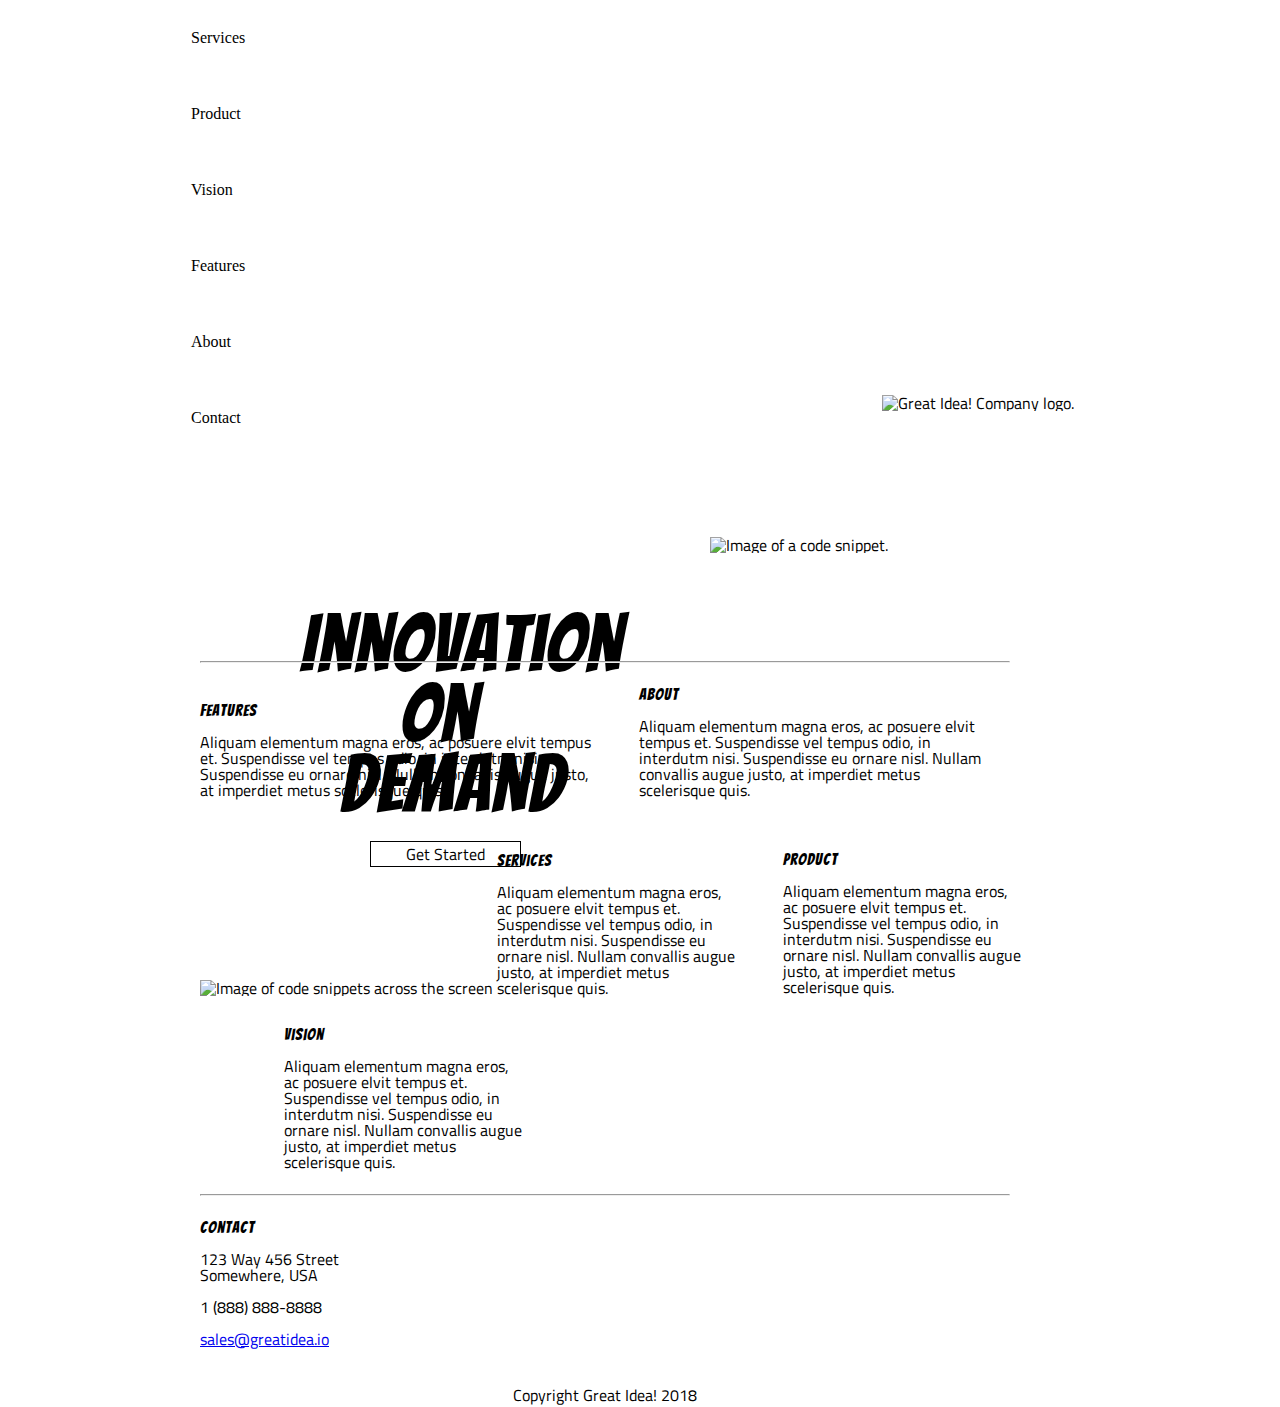
==== great-idea/index.html @ 58a05f1a "i am still completing project" ====
<!doctype html>

<html lang="en">
<head>
  <meta charset="utf-8">

  <title>Great Idea!</title>

  <link href="https://fonts.googleapis.com/css?family=Bangers|Titillium+Web" rel="stylesheet">
  <link rel="stylesheet" href="css/index.css">

  <!--[if lt IE 9]>
    <script src="https://cdnjs.cloudflare.com/ajax/libs/html5shiv/3.7.3/html5shiv.js"></script>
  <![endif]-->
</head>

<body>
        <nav>
          <a href:"#">Services</a>
          <a href:"#">Product</a>
          <a href:"#">Vision</a>
          <a href:"#">Features</a>
          <a href:"#">About</a>
          <a href:"#'>Contact</a>
          </nav>
        
          
          
          
          <img class="logo" src="img/logo.png" alt="Great Idea! Company logo.">
          <div class="container">
          <h1 class="oneh">
          Innovation
          </h1>
          <h1 class="twoh">
          On
          </h1>
          <h1 class="threeh">
          Demand
          </h1>
          <h6 id="start">Get Started</h6>
          </div>
        
          
          <img class="logo2" src="img/header-img.png" alt="Image of a code snippet.">
          <section class="info">
          <hr>
          <div class="container-two">
          <br>
          <h4>Features</h4>
          <p>Aliquam elementum magna eros, ac posuere elvit tempus et. Suspendisse vel tempus odio, in interdutm nisi. Suspendisse eu ornare nisl. Nullam convallis augue justo, at imperdiet metus scelerisque quis.</p>
          </br>
          </div>
          <div class="container-three">
          <br>
          <h4>About</h4>
          <p>Aliquam elementum magna eros, ac posuere elvit tempus et. Suspendisse vel tempus odio, in interdutm nisi. Suspendisse eu ornare nisl. Nullam convallis augue justo, at imperdiet metus scelerisque quis.</p>
          </br>
          </div>
          <img class="middle-img" src="img/mid-page-accent.jpg" alt="Image of code snippets across the screen">
          <div class="container-four">
          
          <h4>Services</h4>
          <p>Aliquam elementum magna eros, ac posuere elvit tempus et. Suspendisse vel tempus odio, in interdutm nisi. Suspendisse eu ornare nisl. Nullam convallis augue justo, at imperdiet metus scelerisque quis.</p>  
        </div>
        <div class="container-five">
          <br>
          <h4>Product</h4>
          <p>Aliquam elementum magna eros, ac posuere elvit tempus et. Suspendisse vel tempus odio, in interdutm nisi. Suspendisse eu ornare nisl. Nullam convallis augue justo, at imperdiet metus scelerisque quis.</p>
        </br>
        </div>
        <div class="container-six">
          <br>
          <h4>Vision</h4>
          <p>Aliquam elementum magna eros, ac posuere elvit tempus et. Suspendisse vel tempus odio, in interdutm nisi. Suspendisse eu ornare nisl. Nullam convallis augue justo, at imperdiet metus scelerisque quis.</p>
        </br>
        </div>
        <br>
        <hr>
        </br>
        <footer>
          <h4>Contact</h4>
          123 Way 456 Street
          <address>
          Somewhere, USA
          </address>
          <br>
          1 (888) 888-8888
        </br>
        <br>
          <a href="#">sales@greatidea.io</a>
        </br>
        
          <h6 class="copyR">Copyright Great Idea! 2018</h6>
          </section>
        </footer>

  <!-- Copy and paste your HTML from the first UI project here -->
    
  
</body>
</html>
---- great-idea/css/index.css ----
/* http://meyerweb.com/eric/tools/css/reset/ 
   v2.0 | 20110126
   License: none (public domain)
*/

html, body, div, span, applet, object, iframe,
h1, h2, h3, h4, h5, h6, p, blockquote, pre,
a, abbr, acronym, address, big, cite, code,
del, dfn, em, img, ins, kbd, q, s, samp,
small, strike, strong, sub, sup, tt, var,
b, u, i, center,
dl, dt, dd, ol, ul, li,
fieldset, form, label, legend,
table, caption, tbody, tfoot, thead, tr, th, td,
article, aside, canvas, details, embed, 
figure, figcaption, footer, header, hgroup, 
menu, nav, output, ruby, section, summary,
time, mark, audio, video {
	margin: 0;
	padding: 0;
	border: 0;
	font-size: 100%;
	font: inherit;
	vertical-align: baseline;
}
/* HTML5 display-role reset for older browsers */
article, aside, details, figcaption, figure, 
footer, header, hgroup, menu, nav, section {
	display: block;
}
body {
	line-height: 1;
}
ol, ul {
	list-style: none;
}
blockquote, q {
	quotes: none;
}
blockquote:before, blockquote:after,
q:before, q:after {
	content: '';
	content: none;
}
table {
	border-collapse: collapse;
	border-spacing: 0;
}

/* Set every element's box-sizing to border-box */
* {
    box-sizing: border-box;
}

html, body {
    height: 100%;
    font-family: 'Titillium Web', sans-serif;
}

h1, h2, h3, h4, h5 {
    font-family: 'Bangers', cursive;
    letter-spacing: 1px;
    margin-bottom: 15px;
}

/* Copy and paste your work from yesterday here and start to refactor into flexbox */

html {
	display: flex;
	max-width: 94.5%;
	padding-left: 200px;
	padding-right: 200px;
}



/* Navagation */

nav a {
	display: flex;
	padding: 30px;
	position:relative; 
	right: 39px;
	font-family: auto;

}

img.logo {
	display: inline-block;
	margin: 12px;
	position: relative;
	left: 670px;
	bottom: 73px;

}

/* Content */

.info {
	position: relative;
	bottom: 125px;
}

.container {
	position: relative;
	top: 120px;
	line-height: 345%;
}


 .oneh {
	position: relative;
	left: 100px;
	font-size: 80px;
	
}

.twoh {
	position: relative;
	left: 200px;
	font-size: 80px;
}

.threeh {
	position: relative;
	left: 140px;
	font-size: 80px;

}
#start {
	display: inline;
	position: relative;
	left: 170px;
	width: 150px;
	height: 60px;
	padding-left: 35px;
	padding-right: 35px;
	box-sizing: content-box;
	border: 1px solid black
	
	
}

.logo2 {
	display: inline-block;
	position: relative;
	left: 510px;
	bottom: 225px;
}


.container-two{
	display: inline-block;
	width: 50%;
}

.container-three{
	display: inline-block;
	width: 44%;
	height: 150px;
	position: relative;
	left: 30px;
	
}

.container-four{
	display: inline-block;
	width: 30%;
	height: 10px;
}

.container-five{
	display: inline-block;
	width: 30%;
	height: 100px;
	position: relative;
	left: 39px;
	top: 15px;
}

.container-six{
	display: inline-block;
	width: 30%;
	height: 190px;
	position: relative;
	left: 84px;
	top: 15px;
}

.copyR{
	position: relative;
	top: 40px;
	text-align: center;
}
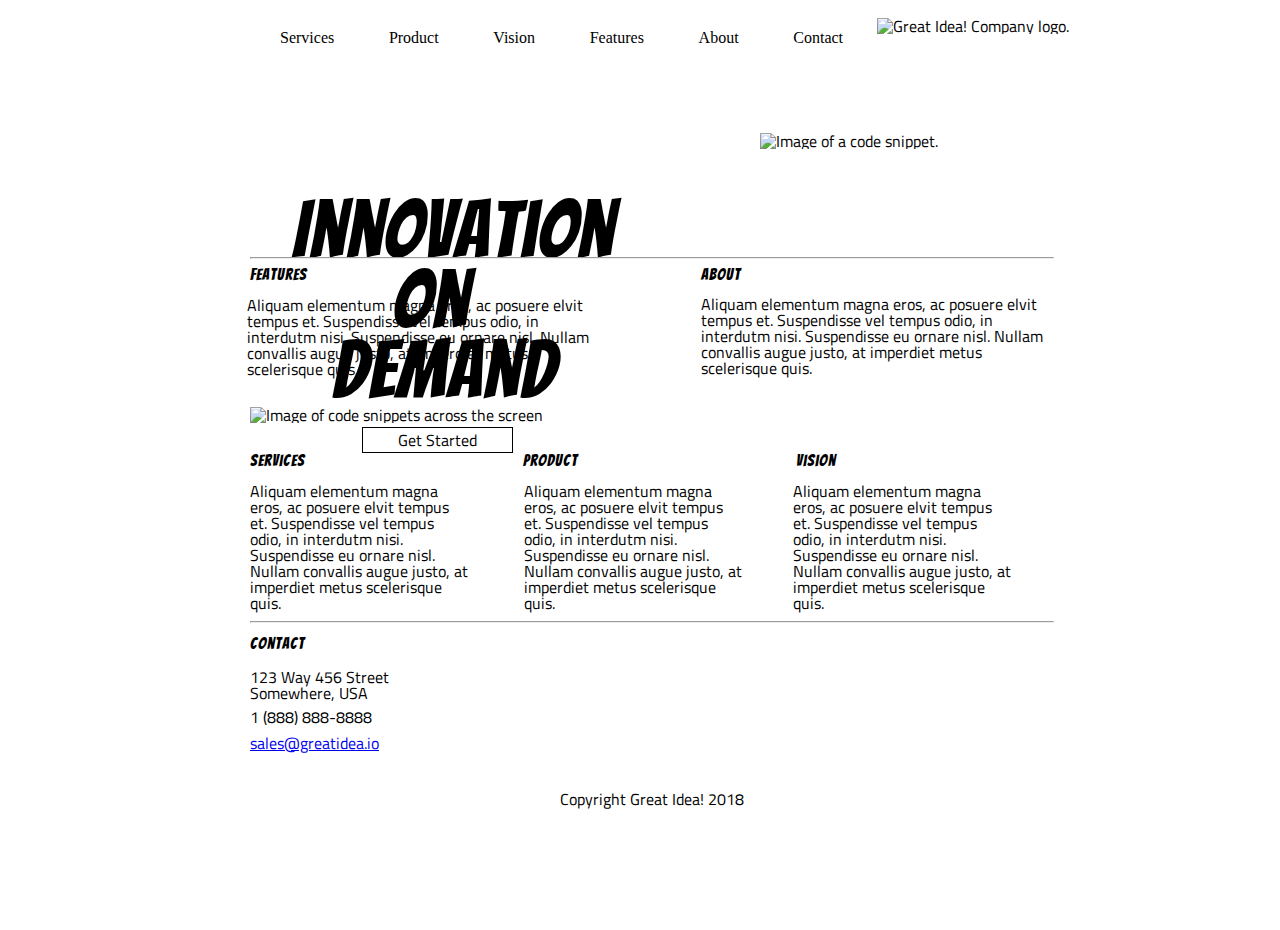
==== commit 7a579a79: "still updating" ====
--- a/great-idea/index.html
+++ b/great-idea/index.html
@@ -15,88 +15,75 @@
 </head>
 
 <body>
-        <nav>
-          <a href:"#">Services</a>
-          <a href:"#">Product</a>
-          <a href:"#">Vision</a>
-          <a href:"#">Features</a>
-          <a href:"#">About</a>
-          <a href:"#'>Contact</a>
-          </nav>
-        
-          
-          
-          
-          <img class="logo" src="img/logo.png" alt="Great Idea! Company logo.">
-          <div class="container">
-          <h1 class="oneh">
-          Innovation
-          </h1>
-          <h1 class="twoh">
-          On
-          </h1>
-          <h1 class="threeh">
-          Demand
-          </h1>
-          <h6 id="start">Get Started</h6>
-          </div>
-        
-          
-          <img class="logo2" src="img/header-img.png" alt="Image of a code snippet.">
-          <section class="info">
-          <hr>
-          <div class="container-two">
-          <br>
-          <h4>Features</h4>
-          <p>Aliquam elementum magna eros, ac posuere elvit tempus et. Suspendisse vel tempus odio, in interdutm nisi. Suspendisse eu ornare nisl. Nullam convallis augue justo, at imperdiet metus scelerisque quis.</p>
-          </br>
-          </div>
-          <div class="container-three">
-          <br>
-          <h4>About</h4>
-          <p>Aliquam elementum magna eros, ac posuere elvit tempus et. Suspendisse vel tempus odio, in interdutm nisi. Suspendisse eu ornare nisl. Nullam convallis augue justo, at imperdiet metus scelerisque quis.</p>
-          </br>
-          </div>
-          <img class="middle-img" src="img/mid-page-accent.jpg" alt="Image of code snippets across the screen">
-          <div class="container-four">
-          
-          <h4>Services</h4>
-          <p>Aliquam elementum magna eros, ac posuere elvit tempus et. Suspendisse vel tempus odio, in interdutm nisi. Suspendisse eu ornare nisl. Nullam convallis augue justo, at imperdiet metus scelerisque quis.</p>  
-        </div>
-        <div class="container-five">
-          <br>
-          <h4>Product</h4>
-          <p>Aliquam elementum magna eros, ac posuere elvit tempus et. Suspendisse vel tempus odio, in interdutm nisi. Suspendisse eu ornare nisl. Nullam convallis augue justo, at imperdiet metus scelerisque quis.</p>
-        </br>
-        </div>
-        <div class="container-six">
-          <br>
-          <h4>Vision</h4>
-          <p>Aliquam elementum magna eros, ac posuere elvit tempus et. Suspendisse vel tempus odio, in interdutm nisi. Suspendisse eu ornare nisl. Nullam convallis augue justo, at imperdiet metus scelerisque quis.</p>
-        </br>
-        </div>
-        <br>
-        <hr>
-        </br>
-        <footer>
-          <h4>Contact</h4>
-          123 Way 456 Street
-          <address>
-          Somewhere, USA
-          </address>
-          <br>
-          1 (888) 888-8888
-        </br>
-        <br>
-          <a href="#">sales@greatidea.io</a>
-        </br>
-        
-          <h6 class="copyR">Copyright Great Idea! 2018</h6>
-          </section>
-        </footer>
+ <nav>
+  <a href:"#">Services</a>
+  <a href:"#">Product</a>
+  <a href:"#">Vision</a>
+  <a href:"#">Features</a>
+  <a href:"#">About</a>
+  <a href:"#'>Contact</a>
+  </nav>
 
-  <!-- Copy and paste your HTML from the first UI project here -->
-    
   
+  
+  <div class="img1">
+  <img class="logo" src="img/logo.png" alt="Great Idea! Company logo.">
+  </div>
+  <div class="container">
+  <h1 class="oneh">
+  Innovation
+  </h1>
+  <h1 class="twoh">
+  On
+  </h1>
+  <h1 class="threeh">
+  Demand
+  </h1>
+  <h6 id="start">Get Started</h6>
+  </div>
+
+  
+  <img class="logo2" src="img/header-img.png" alt="Image of a code snippet.">
+  <section class="info">
+  <hr>
+  
+  <div class="container-one">
+  <h4 class="h41">Features</h4>  
+  <p class="p1">Aliquam elementum magna eros, ac posuere elvit tempus et. Suspendisse vel tempus odio, in interdutm nisi. Suspendisse eu ornare nisl. Nullam convallis augue justo, at imperdiet metus scelerisque quis.</p>     
+    <h4 class="h42">About</h4>
+   <p class="p2">Aliquam elementum magna eros, ac posuere elvit tempus et. Suspendisse vel tempus odio, in interdutm nisi. Suspendisse eu ornare nisl. Nullam convallis augue justo, at imperdiet metus scelerisque quis.</p>
+  </div> 
+  <img class="middle-img" src="img/mid-page-accent.jpg" alt="Image of code snippets across the screen">
+  
+  <div class="container-five">
+  <h4>Services</h4>
+  <p class="p3">Aliquam elementum magna eros, ac posuere elvit tempus et. Suspendisse vel tempus odio, in interdutm nisi. Suspendisse eu ornare nisl. Nullam convallis augue justo, at imperdiet metus scelerisque quis.</p>  
+  <h4>Product</h4>
+  <p class="p4">Aliquam elementum magna eros, ac posuere elvit tempus et. Suspendisse vel tempus odio, in interdutm nisi. Suspendisse eu ornare nisl. Nullam convallis augue justo, at imperdiet metus scelerisque quis.</p>
+
+  <h4>Vision</h4>
+  <p class="p5">Aliquam elementum magna eros, ac posuere elvit tempus et. Suspendisse vel tempus odio, in interdutm nisi. Suspendisse eu ornare nisl. Nullam convallis augue justo, at imperdiet metus scelerisque quis.</p>
+</div>
+
+<hr class="hr1">
+
+<div class="last">
+<footer>
+  <h4>Contact</h4>
+  <address>
+  123 Way 456 Street
+  </address>
+  <address>
+  Somewhere, USA
+  </address>
+  <div class="num">
+  1 (888) 888-8888
+  </div>
+  <a href="#">sales@greatidea.io</a>
+</div>
+
+  <h6 class="copyR">Copyright Great Idea! 2018</h6>
+  </section>
+</footer>
 </body>
 </html>--- a/great-idea/css/index.css
+++ b/great-idea/css/index.css
@@ -66,9 +66,8 @@
 /* Copy and paste your work from yesterday here and start to refactor into flexbox */
 
 html {
-	display: flex;
-	max-width: 94.5%;
-	padding-left: 200px;
+	max-width: 98%;
+	padding-left: 250px;
 	padding-right: 200px;
 }
 
@@ -76,22 +75,21 @@
 
 /* Navagation */
 
-nav a {
-	display: flex;
-	padding: 30px;
-	position:relative; 
-	right: 39px;
+nav {
+	margin: 30px;
+	width: 70%;
+	display: flex;
+	justify-content: space-between;
 	font-family: auto;
 
 }
 
-img.logo {
-	display: inline-block;
-	margin: 12px;
-	position: relative;
-	left: 670px;
-	bottom: 73px;
-
+.img1 {
+	display: flex;
+	justify-content: flex-end;
+	position: relative;
+	left: 15px;
+	bottom: 58px;
 }
 
 /* Content */
@@ -103,8 +101,9 @@
 
 .container {
 	position: relative;
-	top: 120px;
+	top: 110px;
 	line-height: 345%;
+	right: 58px;
 }
 
 
@@ -142,53 +141,115 @@
 }
 
 .logo2 {
-	display: inline-block;
+	display: flex;
 	position: relative;
 	left: 510px;
 	bottom: 225px;
 }
 
-
-.container-two{
-	display: inline-block;
-	width: 50%;
-}
-
-.container-three{
-	display: inline-block;
-	width: 44%;
-	height: 150px;
-	position: relative;
-	left: 30px;
-	
-}
-
-.container-four{
-	display: inline-block;
-	width: 30%;
-	height: 10px;
-}
+.container-one {
+	display: flex;
+	justify-content: row;
+	width: 100%;
+}
+
+
+.container-one .p1 {
+	display: flex;
+	justify-content: column;
+	position: relative;
+	top: 30px;
+	right: 60px;
+	
+	
+}
+
+.container-one .p2 {
+	display: flex;
+	justify-content:column;
+	position: relative;
+	right: 0px;
+	top: 29px;
+}
+
+.contain-one .p2, .h42 {
+	display:flex;
+	position: relative;
+	left: 40px;
+}
+
+.middle-img {
+	position: relative;
+	top: 60px;
+}
+
+
 
 .container-five{
-	display: inline-block;
-	width: 30%;
+	display: flex;
+	justify-content: space-between;
+	width: 100%;
 	height: 100px;
 	position: relative;
-	left: 39px;
-	top: 15px;
-}
-
-.container-six{
-	display: inline-block;
-	width: 30%;
-	height: 190px;
-	position: relative;
-	left: 84px;
-	top: 15px;
-}
+	top: 90px;
+}
+
+.container-five .p3 {
+	position: relative;
+	top: 30px;
+	right: 55px;
+
+	 
+}
+
+.container-five .p4 {
+	position: relative;
+	top: 30px;
+	right: 54px;
+
+	 
+}
+
+.container-five .p5 {
+	position: relative;
+	top: 30px;
+	right: 43px;
+
+	 
+}
+
+.hr1 {
+	position: relative;
+	top: 150px;
+}
+
+/* Footer */
+
+.last {
+	position: relative;
+	top: 155px;
+}
+
+address {
+	position: relative;
+	top: 2px;
+
+}
+
+div.num {
+	position: relative;
+	top: 10px;
+}
+
+footer a{
+	display: flex;
+	position: relative;
+	top: 20px;
+}
+
 
 .copyR{
 	position: relative;
-	top: 40px;
+	top: 215px;
 	text-align: center;
 }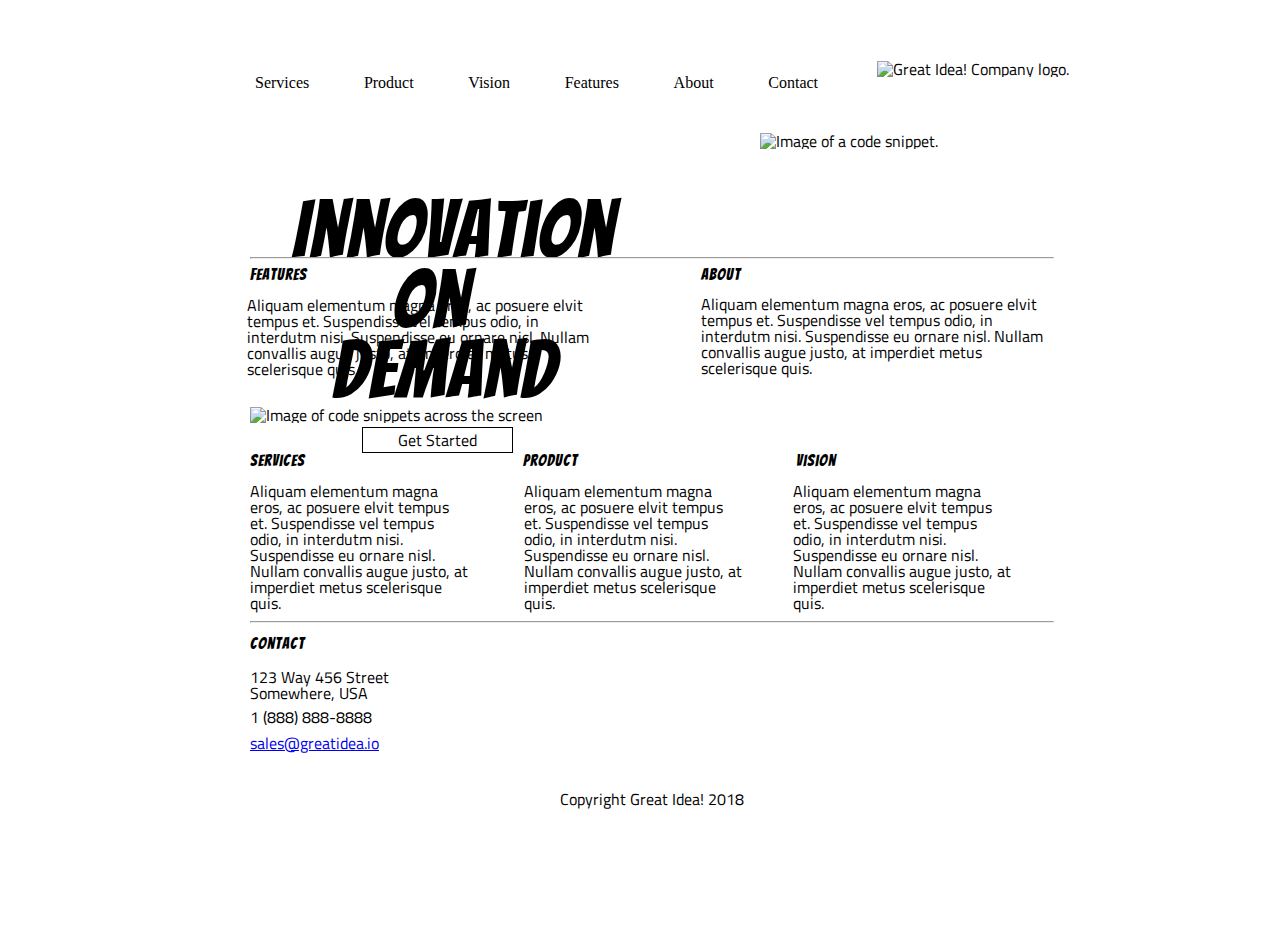
==== commit b0e59a59: "completed again" ====
--- a/great-idea/index.html
+++ b/great-idea/index.html
@@ -65,7 +65,7 @@
   <p class="p5">Aliquam elementum magna eros, ac posuere elvit tempus et. Suspendisse vel tempus odio, in interdutm nisi. Suspendisse eu ornare nisl. Nullam convallis augue justo, at imperdiet metus scelerisque quis.</p>
 </div>
 
-<hr class="hr1">
+<hr class="hrfirst">
 
 <div class="last">
 <footer>
--- a/great-idea/css/index.css
+++ b/great-idea/css/index.css
@@ -32,7 +32,7 @@
 	line-height: 1;
 }
 ol, ul {
-	list-style: none;
+	list-style: ;
 }
 blockquote, q {
 	quotes: none;
@@ -218,7 +218,7 @@
 	 
 }
 
-.hr1 {
+.hrfirst {
 	position: relative;
 	top: 150px;
 }
@@ -252,4 +252,181 @@
 	position: relative;
 	top: 215px;
 	text-align: center;
+}
+
+/* Services Page */
+
+nav{
+	display:flex;
+	position: relative;
+	right: 25px;
+	top: 45px;
+	
+}
+
+nav a{
+	color: black;
+	text-decoration: none;
+}
+
+
+.img1{
+	position: relative;
+	top: -15px;
+}
+
+/* Content */
+
+.beg-content{
+	position: relative;
+	top:20px;
+}
+
+.hrs1{
+	position: relative;
+	top: 30px
+}
+
+.top-content {
+	display: flex;
+	position: relative;
+	top: 40px;
+}
+
+.top-content .top-child{
+	border: 1.5px solid black;
+	background-color: lightgrey;
+	padding: 30px;
+
+}
+
+.top-content .top-child{
+	margin-right: 5px;
+}
+
+.top-content .top-child:last-child{
+	margin-left: 20px;
+	position: relative;
+	left:5px;
+}
+
+.top-content .top-child h6{
+	border: 1px solid black;
+	box-sizing: content-box;
+	background-color: white;
+	width: 125px;
+	padding: 10px;
+	text-align: center;
+	border-radius: 5px;
+	position: relative;
+	top: 12px;
+	
+}
+
+.mid-content {
+	display: flex;
+	position: relative;
+	top: 70px;
+}
+
+.mid-content .mid-child{
+	border: 1.5px solid black;
+	background-color: lightgrey;
+	padding: 30px;
+
+}
+
+.mid-content .mid-child{
+	margin-right: 5px;
+}
+
+.mid-content .mid-child:last-child{
+	margin-left: 20px;
+	position: relative;
+	left:5px;
+}
+
+.mid-content .mid-child h6{
+	border: 1px solid black;
+	box-sizing: content-box;
+	background-color: white;
+	width: 125px;
+	padding: 10px;
+	text-align: center;
+	border-radius: 5px;
+	position: relative;
+	top: 12px;
+	
+}
+
+.bot-content {
+	display: flex;
+	position: relative;
+	top: 100px;
+}
+
+.bot-content .bot-child{
+	border: 1.5px solid black;
+	background-color: lightgrey;
+	padding: 30px;
+
+}
+
+.bot-content .bot-child{
+	margin-right: 5px;
+}
+
+.bot-content .bot-child:last-child{
+	margin-left: 20px;
+	position: relative;
+	left:5px;
+}
+
+.bot-content .bot-child h6{
+	border: 1px solid black;
+	box-sizing: content-box;
+	background-color: white;
+	width: 125px;
+	padding: 10px;
+	text-align: center;
+	border-radius: 5px;
+	position: relative;
+	top: 12px;
+	
+}
+
+.hrs2{
+	position: relative;
+	top:120px
+}
+
+
+
+.last-container{
+	display: flex;
+}
+
+.last-container .last-child{
+	position: relative;
+	top: 140px;
+	width: 48%;
+}
+
+/* Footer */
+
+footer ul li{
+	position: relative;
+	top: 165px;
+	left: 9px;
+	margin: 10px;
+}
+
+footer img{
+	position: relative;
+	left: 451px;
+	bottom: 90px;
+}
+
+footer #copy{
+	text-align: center;
 }